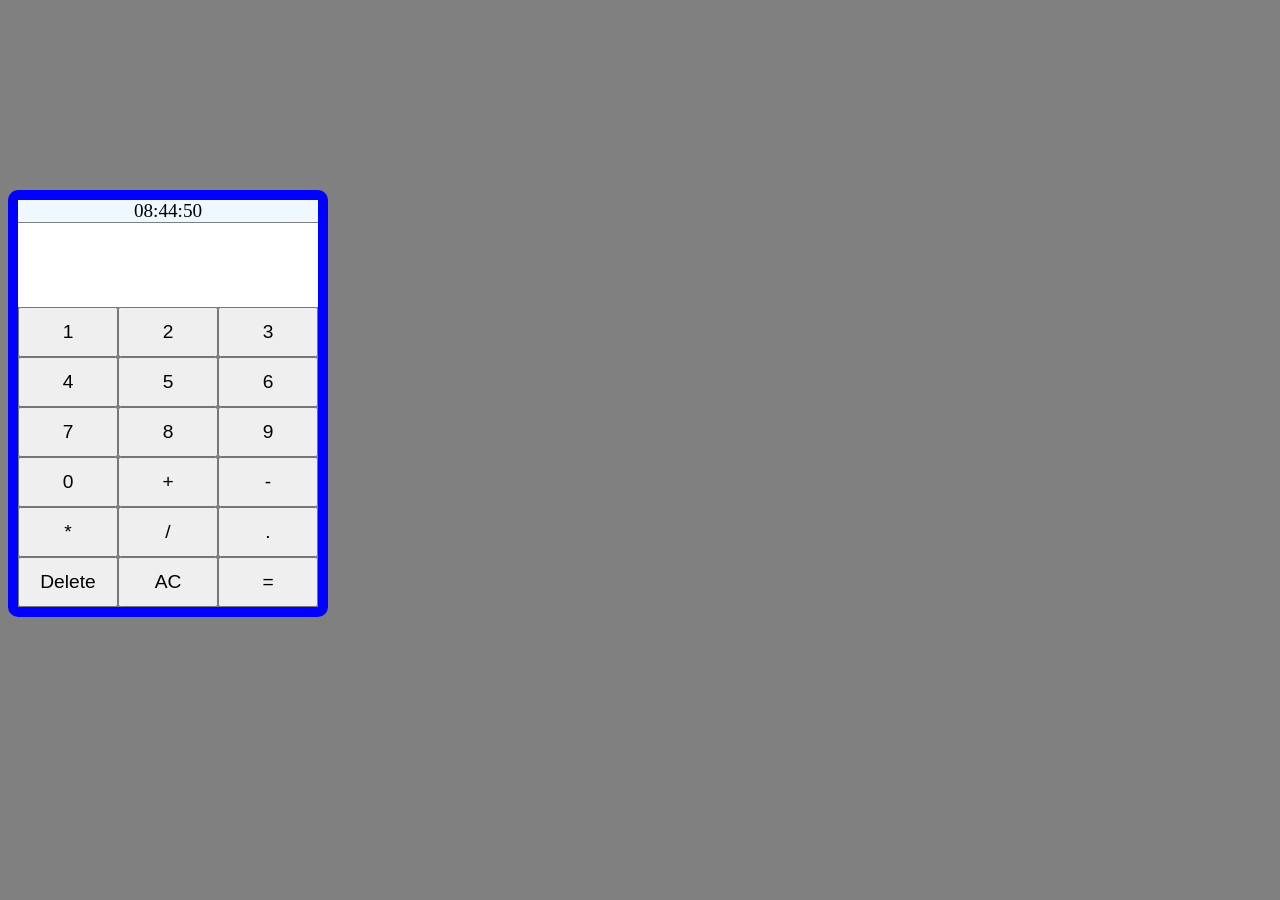
==== calculator.html @ ad80be8c "calculator" ====
<!DOCTYPE html>
<html lang="en">
<head>
    <meta charset="UTF-8">
    <meta name="viewport" content="width=device-width, initial-scale=1.0">
    <title>My Calculator</title>
    <link rel="stylesheet"  href="calulator.css">
</head>
<body>
   <div class="yes">
        <form>
            <div id="clock" class="clock">00:00:00</div>
            <input type="text" id="display" readonly>
            <input type="text" id="answer" readonly>
        </form>
        <div class="all">
            <button onclick="input(1)">1</button>
            <button onclick="input(2)">2</button>
            <button onclick="input(3)">3</button>
            <button onclick="input(4)">4</button>
   <button onclick="input(5)">5</button>
   <button onclick="input(6)">6</button>
   <button onclick="input(7)">7</button>
   <button onclick="input(8)">8</button>
   <button onclick="input(9)">9</button>
   <button onclick="input(0)">0</button>
   <button onclick="input('+')">+</button>
   <button onclick="input('-')">-</button>
   <button onclick="input('*')">*</button>
   <button onclick="input('/')">/</button>
   <button onclick="input('.')">.</button>
   <button onclick="deleteLast()">Delete</button>
   <button onclick="clearDisplay()">AC</button>
   <button onclick="displayanswer()">=</button>
</div>
</div>
</body>
</html>
<script>
function updateClock() {
    const now = new Date();
    const hours = String(now.getHours()).padStart(2, '0');
    const minutes = String(now.getMinutes()).padStart(2, '0');
    const seconds = String(now.getSeconds()).padStart(2, '0');
    document.getElementById('clock').textContent = '08:44:50';
}
setInterval(updateClock, 1000);
updateClock();


    const display=document.getElementById("display");
    const answer=document.getElementById("answer");
    function input(myvalue) {
        display.value +=myvalue;
    }
        function displayanswer(){
            answer.value=eval(display.value);
            answer.style.textAlign="right";
        }
        function deleteLast() {
            // alert("Item deleted successfully!");
            display.value = display.value.slice(0, -1);
        }
        function clearDisplay() {
            display.value= '';
            answer.value= '';
        }
</script>
---- calulator.css ----
body {
    justify-content: center;
    align-items: center;
    place-self: center;
    background-color: grey;
    margin-top: 190px;
}
.clock {
font-size: 1.2em;
margin-bottom: 1px;
text-align: center;
background-color: aliceblue;
}
   


.all {
    text-align: center;
    height: 300px;
    display: grid;
    grid-template-columns: repeat(3, 6fr);
}
form {
    display: flex;
    flex-direction: column;
}
input {
    height: 40px;
    border: none;
    padding-left: 4px;
}
.yes {
    border:10px solid blue;
    border-radius: 10px;
    width: 300px;
}
 input, button {
    font-size: 1.2em;
 }
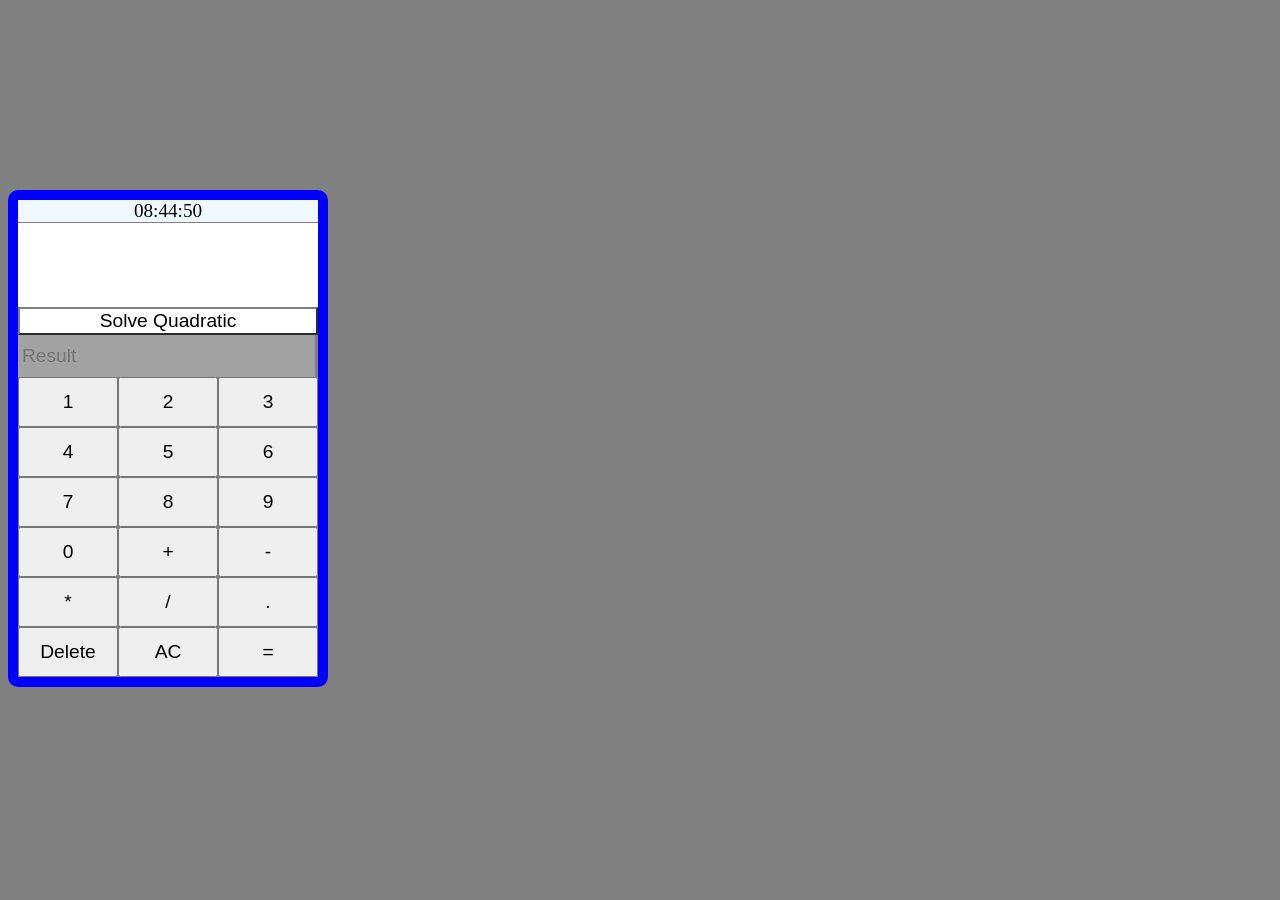
==== commit 7247d910: "commit" ====
--- a/calculator.html
+++ b/calculator.html
@@ -13,6 +13,10 @@
             <input type="text" id="display" readonly>
             <input type="text" id="answer" readonly>
         </form>
+        <div class="new">
+            <button onclick="solveQuadratic()">Solve Quadratic</button>
+        <input type="text" id="resultDisplay" disabled placeholder="Result" />
+    </div>
         <div class="all">
             <button onclick="input(1)">1</button>
             <button onclick="input(2)">2</button>
@@ -65,4 +69,40 @@
             display.value= '';
             answer.value= '';
         }
+
+    const resultDisplay = document.getElementById('resultDisplay');
+
+    // Function to solve the quadratic equation
+    function solveQuadratic() {
+        // Prompt the user for coefficients a, b, and c
+        const a = parseFloat(prompt("Enter coefficient a:"));
+        const b = parseFloat(prompt("Enter coefficient b:"));
+        const c = parseFloat(prompt("Enter coefficient c:"));
+
+        // Check if inputs are valid
+        if (isNaN(a) || isNaN(b) || isNaN(c)) {
+            resultDisplay.value = "Invalid input";
+            return;
+        }
+
+        // Calculate the discriminant
+        const discriminant = b * b - 4 * a * c;
+
+        // Check the nature of the roots
+        if (discriminant > 0) {
+            // Two real roots
+            const root1 = (-b + Math.sqrt(discriminant)) / (2 * a);
+            const root2 = (-b - Math.sqrt(discriminant)) / (2 * a);
+            resultDisplay.value = `Roots: ${root1.toFixed(2)}, ${root2.toFixed(2)}`;
+        } else if (discriminant === 0) {
+            // One real root
+            const root = -b / (2 * a);
+            resultDisplay.value = `Root: ${root.toFixed(2)}`;
+        } else {
+            // Complex roots
+            const realPart = (-b / (2 * a)).toFixed(2);
+            const imaginaryPart = (Math.sqrt(-discriminant) / (2 * a)).toFixed(2);
+            resultDisplay.value = `Roots: ${realPart} ± ${imaginaryPart}i`;
+        }
+    }
 </script>
--- a/calulator.css
+++ b/calulator.css
@@ -37,3 +37,17 @@
  input, button {
     font-size: 1.2em;
  }
+
+ .new {
+    background-color:  grey;
+ }
+
+ .new input {
+    width:97%;
+    /* height: 30px; */
+ }
+ .new button {
+    width:100%;
+    background-color: white;
+    border-color: grey;
+}
